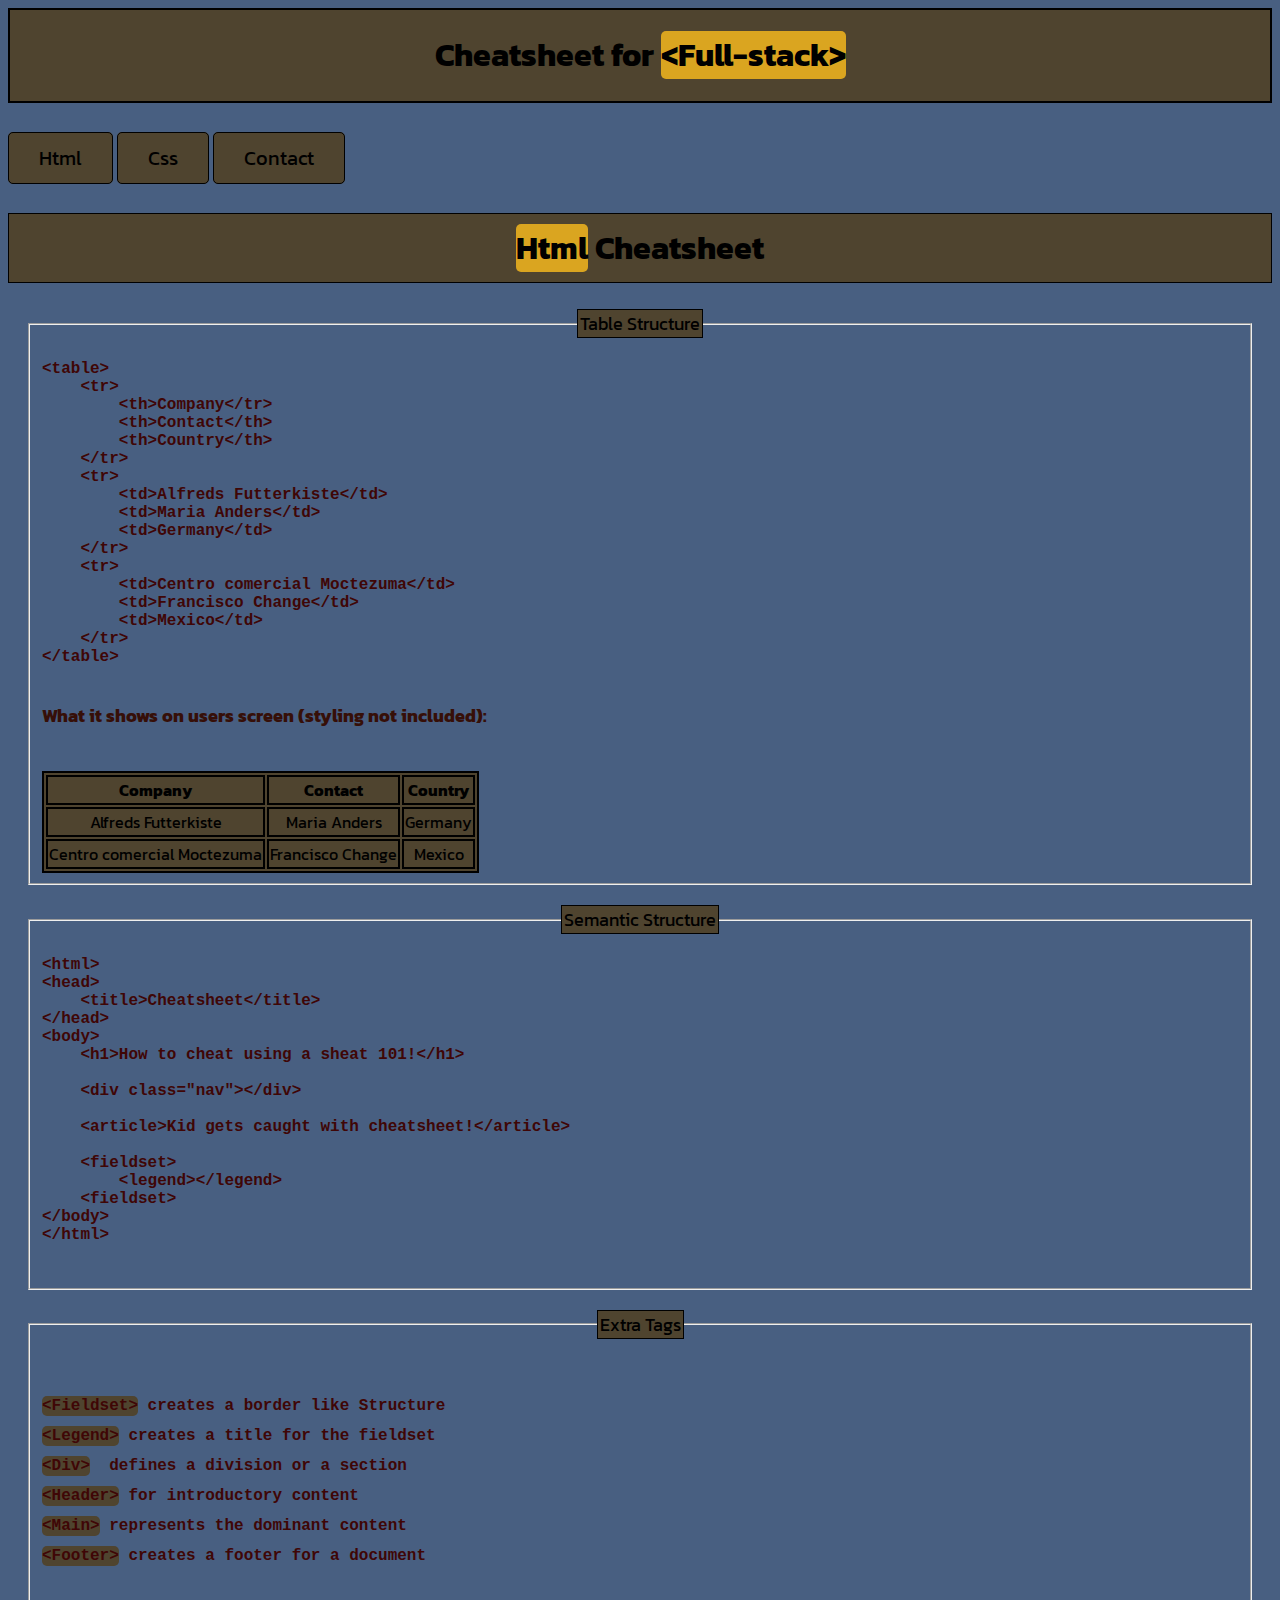
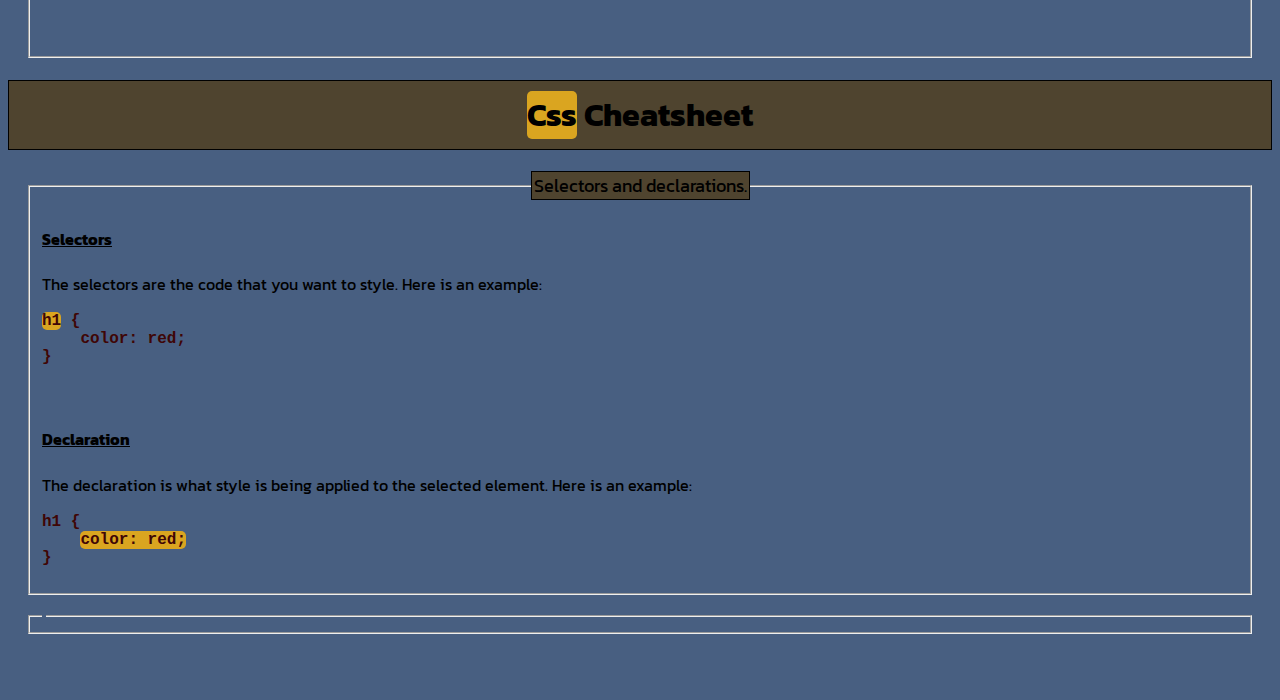
==== index.html @ fc0a7e22 "Add files via upload" ====
<!DOCTYPe html>
<html>

<head>
    <title>Cheatsheet</title>
    <link rel="stylesheet" href="styles.css">
    <link rel="preconnect" href="https://fonts.googleapis.com">
    <link rel="preconnect" href="https://fonts.gstatic.com" crossorigin>
    <link href="https://fonts.googleapis.com/css2?family=Kanit:wght@300&display=swap" rel="stylesheet">
</head>

<body>
        <div class="header">
        <h1>Cheatsheet for <div class="highlight">&lt;Full-stack&gt;</div></h1>
    </div>
    <div class="buttons">
        <a href="#classHtml">Html</a>
        <a href="#classCss">Css</a>
        <a href="/Extraneous/contact.html">Contact</a>
    </div>
    <div id="classHtml">
        <h2 class="htmlTopic">
            <div class="highlight">Html</div> Cheatsheet
        </h2>
        <fieldset class="htmlFieldset">
            <legend class="legend">Table Structure</legend>
            <pre class="fieldset">
&lt;table&gt;
    &lt;tr&gt;
        &lt;th&gt;Company&lt;/tr&gt;
        &lt;th&gt;Contact&lt;/th&gt;
        &lt;th&gt;Country&lt;/th&gt;
    &lt;/tr&gt;
    &lt;tr&gt;
        &lt;td&gt;Alfreds Futterkiste&lt;/td&gt;
        &lt;td&gt;Maria Anders&lt;/td&gt;
        &lt;td&gt;Germany&lt;/td&gt;
    &lt;/tr&gt;
    &lt;tr&gt;
        &lt;td&gt;Centro comercial Moctezuma&lt;/td&gt;
        &lt;td&gt;Francisco Change&lt;/td&gt;
        &lt;td&gt;Mexico&lt;/td&gt;
    &lt;/tr&gt;
&lt;/table&gt;
                </pre>
            <p>What it shows on users screen (styling not included):</p>
            <br>
            <table class="table">
                <tr>
                    <th>Company</th>
                    <th>Contact</th>
                    <th>Country</th>
                </tr>
                <tr>
                    <td>Alfreds Futterkiste</td>
                    <td>Maria Anders</td>
                    <td>Germany</td>
                </tr>
                <tr>
                    <td>Centro comercial Moctezuma</td>
                    <td>Francisco Change</td>
                    <td>Mexico</td>
                </tr>
            </table>
        </fieldset>
        <fieldset class="htmlFieldset">
            <legend class="legend">Semantic Structure</legend>
            <pre class="fieldset">
&lt;html&gt;
&lt;head&gt;
    &lt;title&gt;Cheatsheet&lt;/title&gt;
&lt;/head&gt;
&lt;body&gt;
    &lt;h1&gt;How to cheat using a sheat 101!&lt;/h1&gt;
    
    &lt;div class="nav"&gt;&lt;/div&gt;
    
    &lt;article&gt;Kid gets caught with cheatsheet!&lt;/article&gt;
    
    &lt;fieldset&gt;
        &lt;legend&gt;&lt;/legend&gt;
    &lt;fieldset&gt;
&lt;/body&gt;
&lt;/html&gt;
                </pre>
        </fieldset>
        <fieldset class="htmlFieldset">
            <legend class="legend">Extra Tags</legend>
            <pre class="fieldset">
                    <div class="extraTags">
<div>&lt;Fieldset&gt;</div> creates a border like Structure
<div>&lt;Legend&gt;</div> creates a title for the fieldset 
<div>&lt;Div&gt;</div>  defines a division or a section
<div>&lt;Header&gt;</div> for introductory content
<div>&lt;Main&gt;</div> represents the dominant content
<div>&lt;Footer&gt;</div> creates a footer for a document
                    </div>
                </pre>
        </fieldset>
    </div>
    <div id="classCss">
        <h1 class="cssTopic">
            <div class="highlight">Css</div> Cheatsheet
        </h1>
        <fieldset class="cssFieldset">
            <legend class="legend">
                Selectors and declarations.
            </legend>
            <h4>
                <u>Selectors</u>
            </h4>
            <p>
                The selectors are the code that you want to style.
                Here is an example:
            </p>
<pre class="fieldset">
<div class="highlight">h1</div> {
    color: red;
}
</pre>
            <br>
            <h4>
                <u>Declaration</u>
            </h4>
            <p>
                The declaration is what style is being applied to the selected element.
                Here is an example:
            </p>
<pre class="fieldset">
h1 {
    <div class="highlight">color: red;</div>
}
</pre>
        </fieldset>
        <fieldset class="cssFieldset">
            <legend></legend>
        </fieldset>
    </div>
</body>

</html>
---- styles.css ----
body {
    background-color: rgb(72, 95, 129);
    font-family: kanit, 'Courier New', serif;
}

.header {
    text-align: center;
    border: 2px solid black;
    background-color: rgb(79, 68, 47);
}


.highlight
 {
    background-color: goldenrod;
    display: inline-block;
    border-radius: 5px;;
}

#classHtml .htmlTopic {
    text-align: center;
    border: 1px solid black;
    margin-top: 80px;
    background-color: rgb(79, 68, 47);
    padding: 10px;
    font-size: xx-large;
}

.htmlFieldset, .cssFieldset {
    margin: 20px;
}

.legend {
    text-align: center;
    border: 1px solid black;
    background-color: rgb(79, 68, 47);
    font-size: large;
}

.fieldset {
    color: rgb(63, 6, 6);
    font-weight: bold;
    font-size: large;
}

.table, td, th{
    border: 2px solid black;
    background-color: rgb(79, 68, 47);
    text-align: center;
}

#classHtml p {
    font-size: large;
    color: rgb(54, 15, 8);
    font-weight: bold;
}

.extraTags div {
    background-color: rgb(79, 68, 47);
    display: inline-block;
    line-height: 20px;
    margin-bottom: 10px;
    border-radius: 5px;
}

.cssTopic{
    text-align: center;
    border: 1px solid black;
    background-color: rgb(79, 68, 47);
    padding: 10px;
}

.buttons a {
    position: relative;
    text-align: center;
    top: 40px;
    font-size: 20px;
    padding: 10px 30px;
    border: 1px solid black;
    text-decoration: none;
    color: black;
    background-color: rgb(79, 68, 47);
    border-radius: 5px;
    transition: font-size 0.5s;
    
}

a:hover {
    color: rgb(79, 68, 47);
    background-color: goldenrod;
    font-size:30px;
}
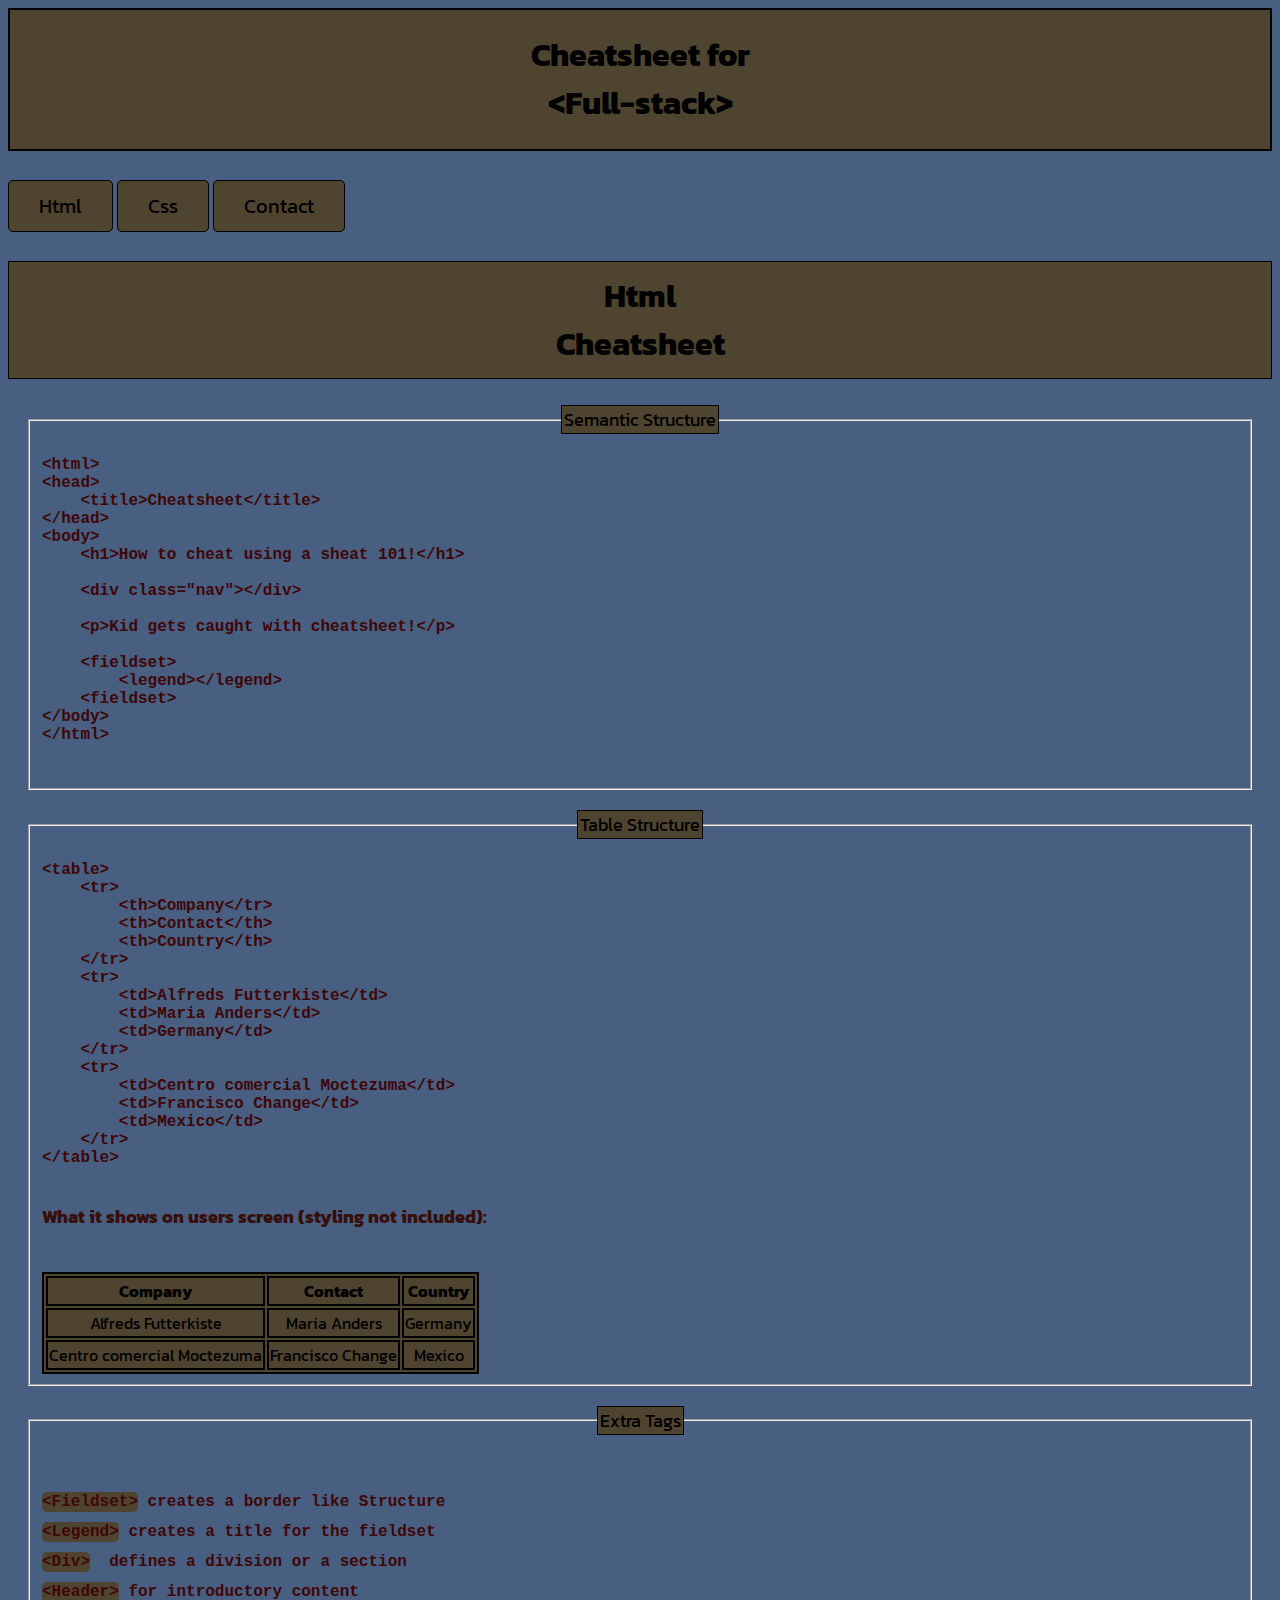
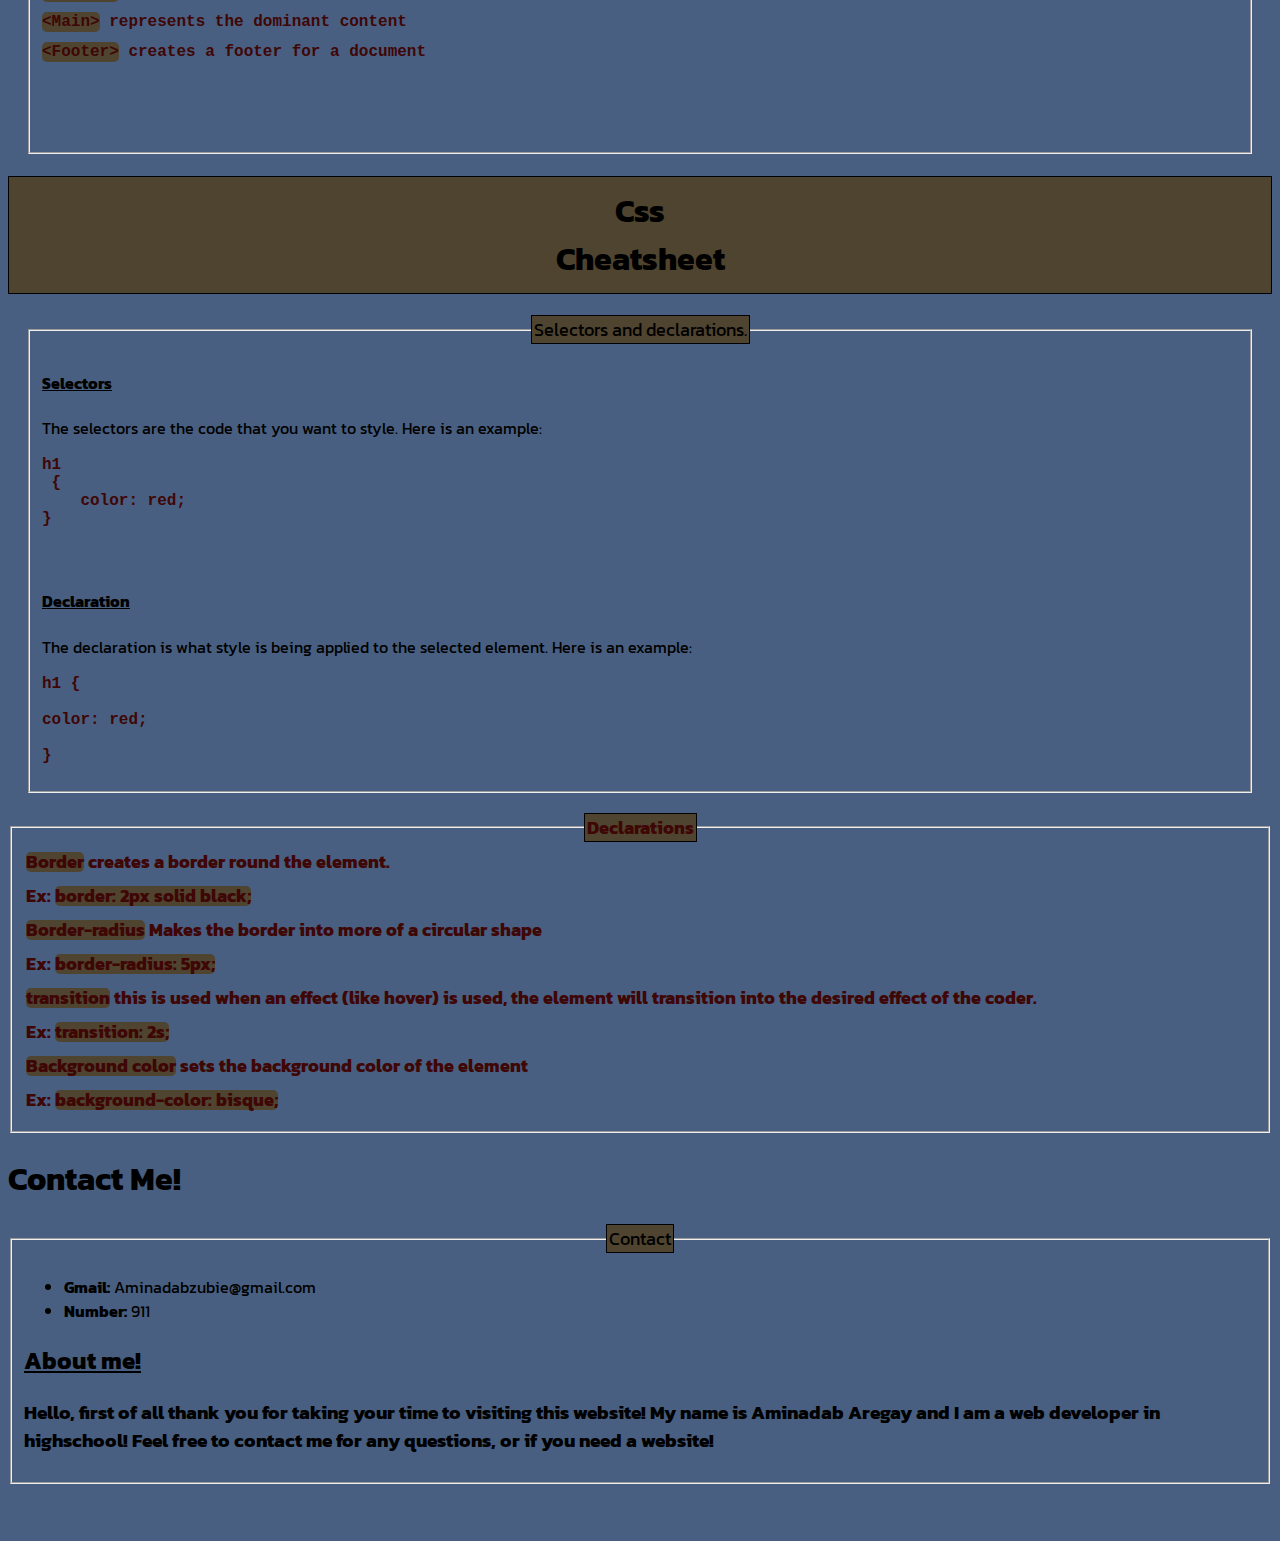
==== commit 528ab87a: "Update index.html" ====
--- a/index.html
+++ b/index.html
@@ -10,18 +10,40 @@
 </head>
 
 <body>
-        <div class="header">
-        <h1>Cheatsheet for <div class="highlight">&lt;Full-stack&gt;</div></h1>
+    <div class="header">
+        <h1>Cheatsheet for <div id="highlight">&lt;Full-stack&gt;</div>
+        </h1>
     </div>
     <div class="buttons">
         <a href="#classHtml">Html</a>
         <a href="#classCss">Css</a>
-        <a href="/Extraneous/contact.html">Contact</a>
+        <a href="#classContact">Contact</a>
     </div>
     <div id="classHtml">
         <h2 class="htmlTopic">
-            <div class="highlight">Html</div> Cheatsheet
+            <div id="highlight">Html</div> Cheatsheet
         </h2>
+        <fieldset class="htmlFieldset">
+            <legend class="legend">Semantic Structure</legend>
+            <pre class="fieldset">
+&lt;html&gt;
+&lt;head&gt;
+    &lt;title&gt;Cheatsheet&lt;/title&gt;
+&lt;/head&gt;
+&lt;body&gt;
+    &lt;h1&gt;How to cheat using a sheat 101!&lt;/h1&gt;
+    
+    &lt;div class="nav"&gt;&lt;/div&gt;
+    
+    &lt;p&gt;Kid gets caught with cheatsheet!&lt;/p&gt;
+    
+    &lt;fieldset&gt;
+        &lt;legend&gt;&lt;/legend&gt;
+    &lt;fieldset&gt;
+&lt;/body&gt;
+&lt;/html&gt;
+                </pre>
+        </fieldset>
         <fieldset class="htmlFieldset">
             <legend class="legend">Table Structure</legend>
             <pre class="fieldset">
@@ -63,27 +85,7 @@
                 </tr>
             </table>
         </fieldset>
-        <fieldset class="htmlFieldset">
-            <legend class="legend">Semantic Structure</legend>
-            <pre class="fieldset">
-&lt;html&gt;
-&lt;head&gt;
-    &lt;title&gt;Cheatsheet&lt;/title&gt;
-&lt;/head&gt;
-&lt;body&gt;
-    &lt;h1&gt;How to cheat using a sheat 101!&lt;/h1&gt;
-    
-    &lt;div class="nav"&gt;&lt;/div&gt;
-    
-    &lt;article&gt;Kid gets caught with cheatsheet!&lt;/article&gt;
-    
-    &lt;fieldset&gt;
-        &lt;legend&gt;&lt;/legend&gt;
-    &lt;fieldset&gt;
-&lt;/body&gt;
-&lt;/html&gt;
-                </pre>
-        </fieldset>
+
         <fieldset class="htmlFieldset">
             <legend class="legend">Extra Tags</legend>
             <pre class="fieldset">
@@ -100,7 +102,7 @@
     </div>
     <div id="classCss">
         <h1 class="cssTopic">
-            <div class="highlight">Css</div> Cheatsheet
+            <div id="highlight">Css</div> Cheatsheet
         </h1>
         <fieldset class="cssFieldset">
             <legend class="legend">
@@ -113,8 +115,8 @@
                 The selectors are the code that you want to style.
                 Here is an example:
             </p>
-<pre class="fieldset">
-<div class="highlight">h1</div> {
+            <pre class="fieldset">
+<div id="highlight">h1</div> {
     color: red;
 }
 </pre>
@@ -126,16 +128,51 @@
                 The declaration is what style is being applied to the selected element.
                 Here is an example:
             </p>
-<pre class="fieldset">
+            <pre class="fieldset">
 h1 {
-    <div class="highlight">color: red;</div>
+    <div id="highlight">color: red;</div>
 }
 </pre>
         </fieldset>
-        <fieldset class="cssFieldset">
-            <legend></legend>
+        <fieldset class="fieldset">
+            <legend class="legend">Declarations</legend>
+            <div class="extraTags">
+                <div>Border</div> creates a border round the element. <br> 
+                Ex: <div id="highlight">border: 2px solid black;</div> 
+                <br>
+                <div>Border-radius</div> Makes the border into more of a circular shape <br>
+                Ex: <div id="highlight">border-radius: 5px;</div>
+                <br>
+                <div>transition</div> this is used when an effect (like hover) is used, the
+                element will transition into the desired effect of the coder. <br>
+                Ex: <div id="highlight">transition: 2s;</div>
+                <br>
+                <div>Background color</div> sets the background color of the element <br>
+                Ex: <div id="highlight">background-color: bisque;</div>
+
+            </div>
         </fieldset>
     </div>
+    <div id="classContact">
+        <h1 class="contactTitle">
+            Contact Me!
+        </h1>
+        <fieldset>
+            <legend class="legend">Contact</legend>
+            <ul class="contact">
+                <li><strong>Gmail:</strong> Aminadabzubie@gmail.com</li>
+                <li><strong>Number:</strong> 911</li>
+            </ul>
+            <h2 class="aboutTitle">
+                <u>About me!</u>
+            </h2>
+            <h3 class="about">
+                Hello, first of all thank you for taking your time to visiting this website!
+                My name is Aminadab Aregay and I am a web developer in highschool! Feel free to
+                contact me for any questions, or if you need a website!
+            </h3>
+    </div>
+    </fieldset>
 </body>
 
-</html>+</html>
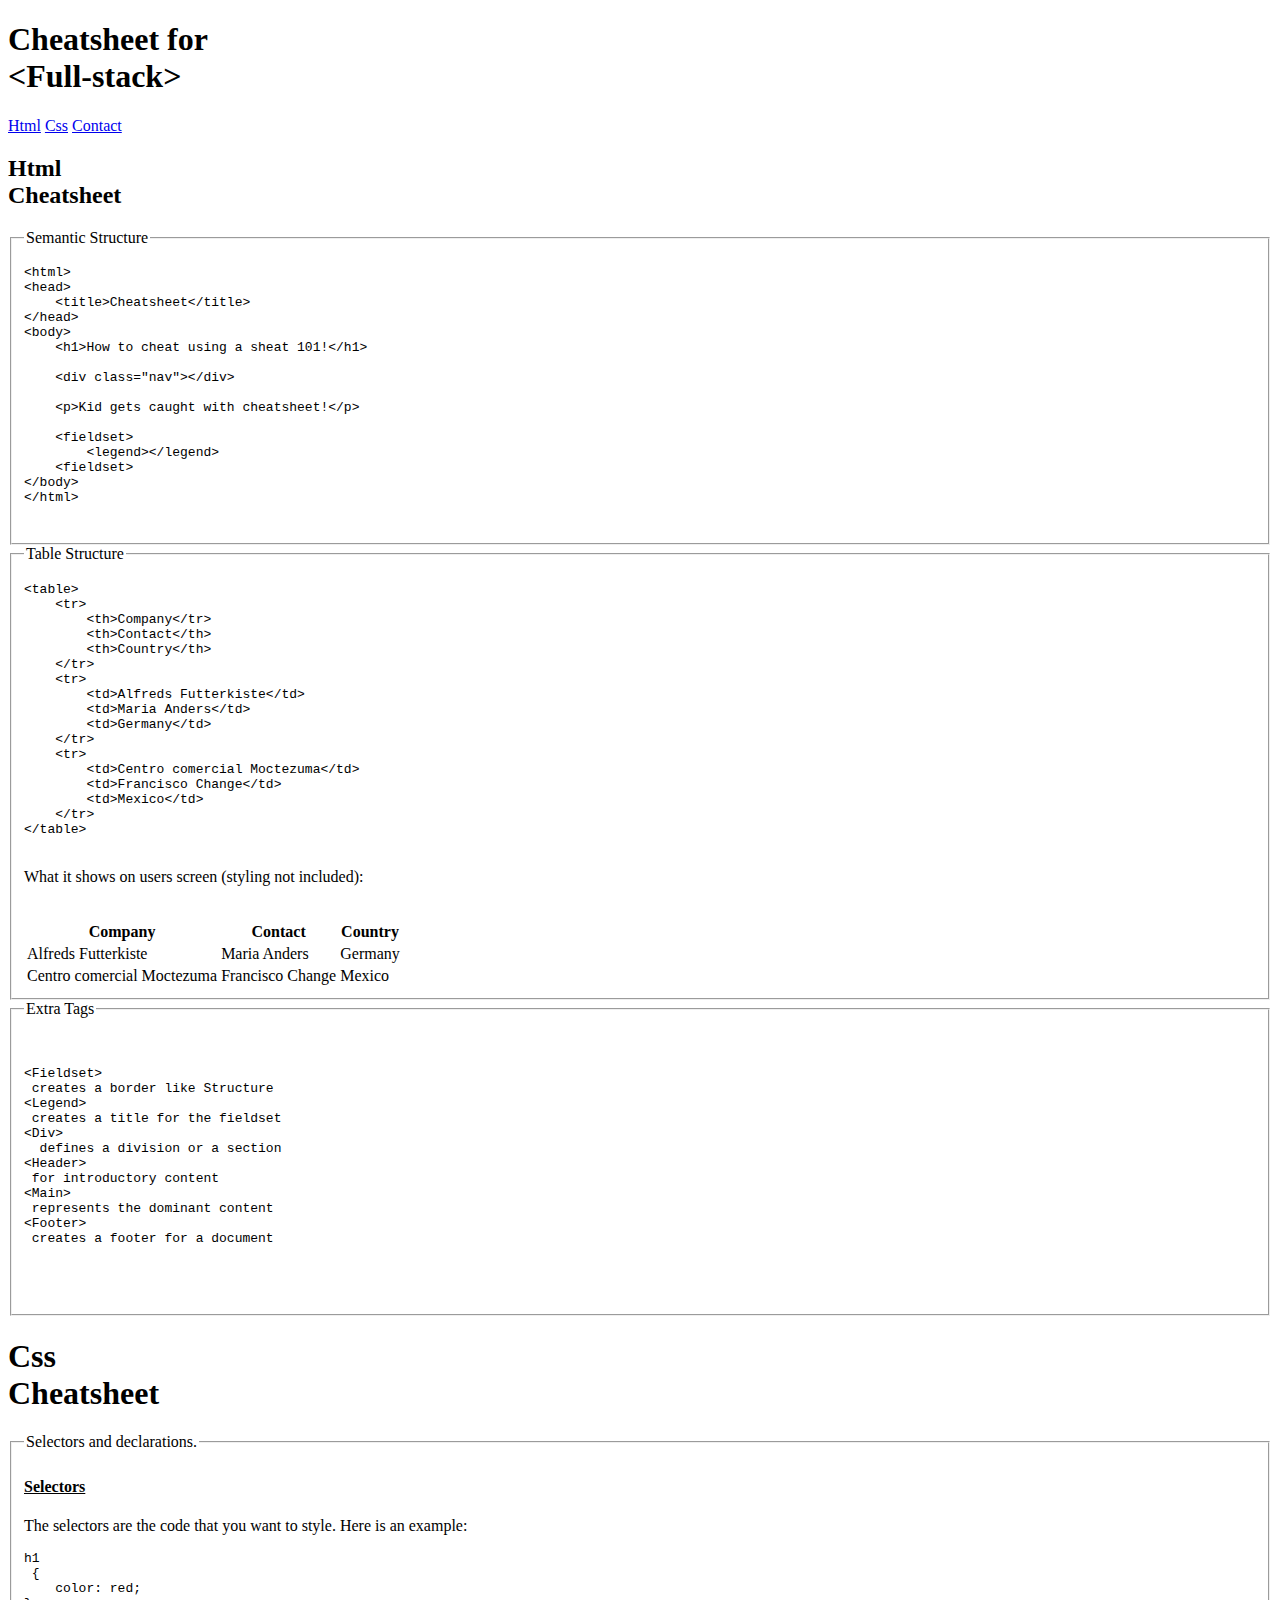
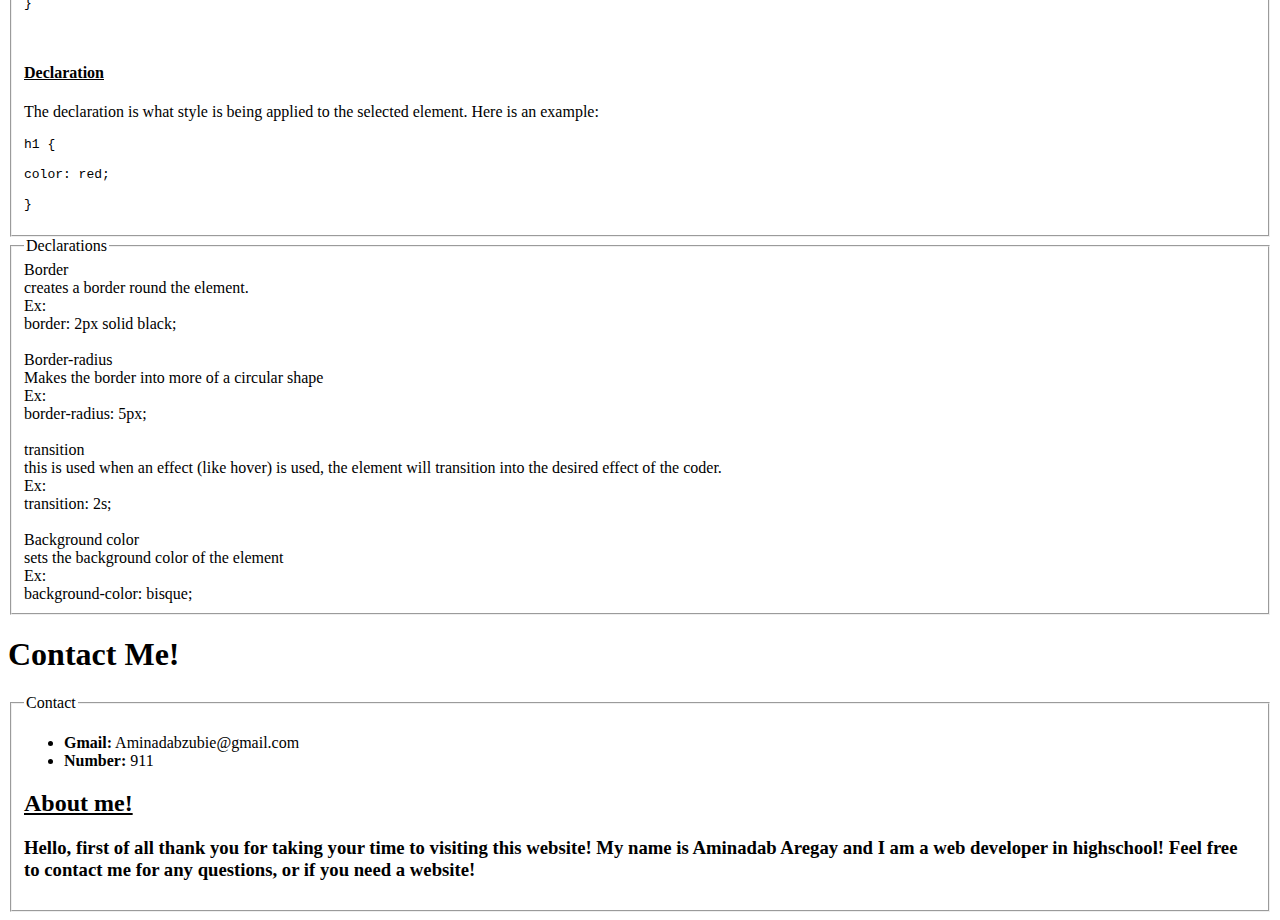
==== commit 3d106d74: "Update index.html" ====
--- a/index.html
+++ b/index.html
@@ -3,7 +3,7 @@
 
 <head>
     <title>Cheatsheet</title>
-    <link rel="stylesheet" href="styles.css">
+    <link rel="stylesheet" href="resources/css/index.css">
     <link rel="preconnect" href="https://fonts.googleapis.com">
     <link rel="preconnect" href="https://fonts.gstatic.com" crossorigin>
     <link href="https://fonts.googleapis.com/css2?family=Kanit:wght@300&display=swap" rel="stylesheet">
@@ -13,11 +13,12 @@
     <div class="header">
         <h1>Cheatsheet for <div id="highlight">&lt;Full-stack&gt;</div>
         </h1>
-    </div>
-    <div class="buttons">
-        <a href="#classHtml">Html</a>
-        <a href="#classCss">Css</a>
-        <a href="#classContact">Contact</a>
+    
+        <div class="buttons">
+            <a href="#classHtml">Html</a>
+            <a href="#classCss">Css</a>
+            <a href="#classContact">Contact</a>
+        </div>
     </div>
     <div id="classHtml">
         <h2 class="htmlTopic">
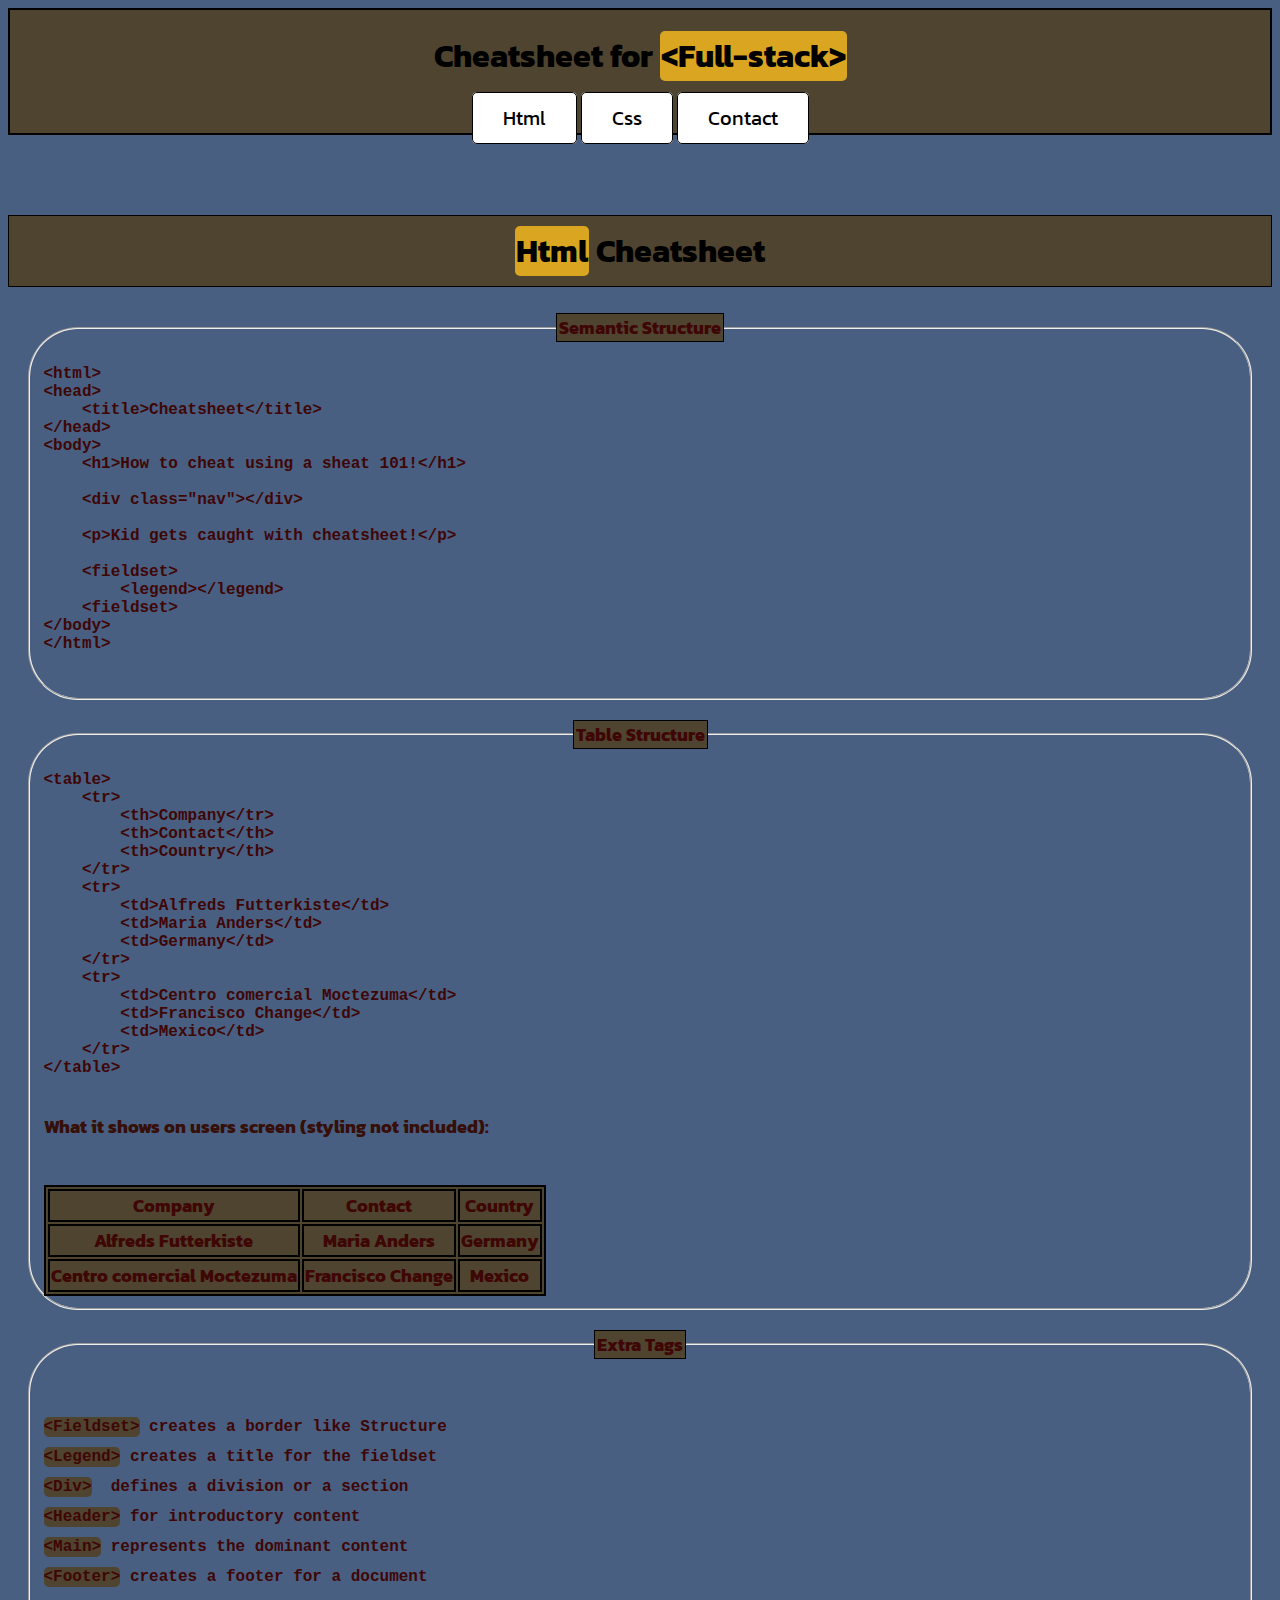
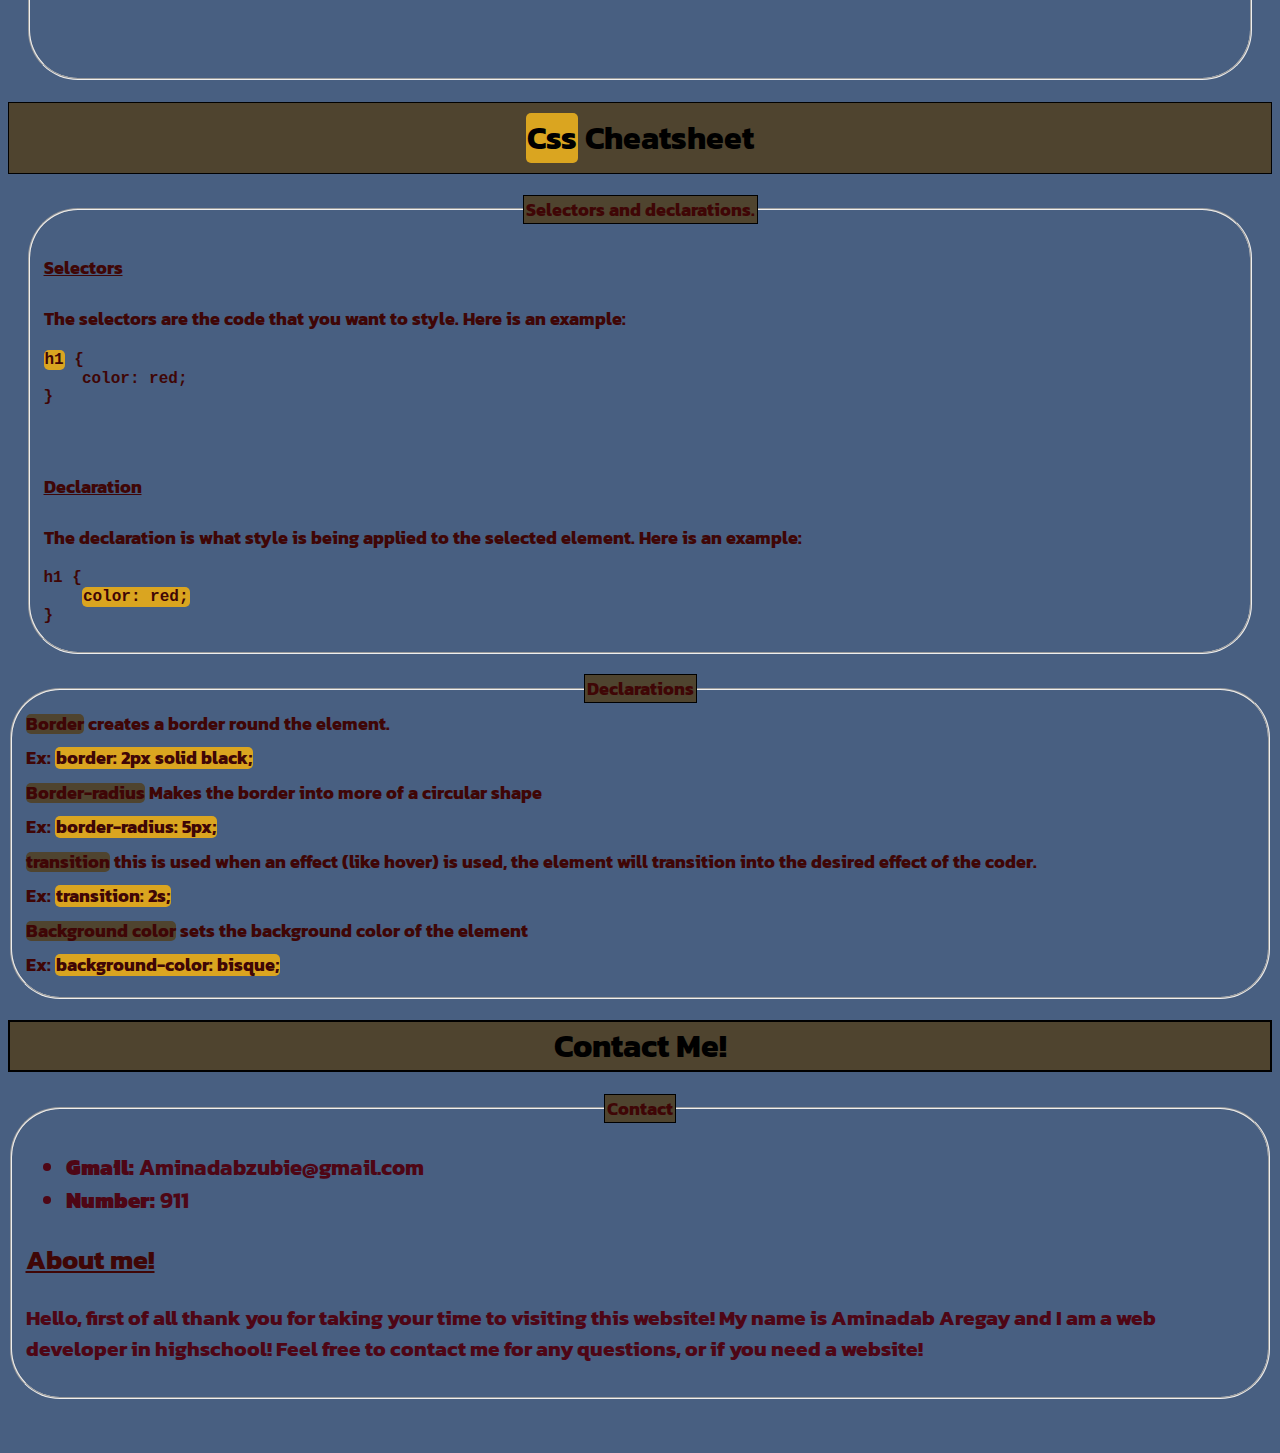
==== commit 6bd84a41: "Update index.html" ====
--- a/index.html
+++ b/index.html
@@ -3,7 +3,7 @@
 
 <head>
     <title>Cheatsheet</title>
-    <link rel="stylesheet" href="resources/css/index.css">
+    <link rel="stylesheet" href="styles.css">
     <link rel="preconnect" href="https://fonts.googleapis.com">
     <link rel="preconnect" href="https://fonts.gstatic.com" crossorigin>
     <link href="https://fonts.googleapis.com/css2?family=Kanit:wght@300&display=swap" rel="stylesheet">
--- a/styles.css
+++ b/styles.css
@@ -0,0 +1,112 @@
+body {
+  background-color: rgb(72, 95, 129);
+  font-family: kanit, 'Courier New', serif;
+}
+
+.header {
+  text-align: center;
+  border: 2px solid black;
+  background-color: rgb(79, 68, 47);
+  top: 1px;
+  position: sticky;
+}
+
+
+#highlight
+{
+  background-color: goldenrod;
+  display: inline-block;
+  border-radius: 5px;
+  padding: 1px;
+}
+
+#classHtml .htmlTopic {
+  text-align: center;
+  border: 1px solid black;
+  margin-top: 80px;
+  background-color: rgb(79, 68, 47);
+  padding: 10px;
+  font-size: xx-large;
+}
+
+.htmlFieldset, .cssFieldset {
+  margin: 20px;
+}
+
+.legend {
+  text-align: center;
+  border: 1px solid black;
+  background-color: rgb(79, 68, 47);
+  font-size: large;
+}
+
+fieldset {
+  color: rgb(63, 6, 6);
+  font-weight: bold;
+  font-size: large;
+  border-radius: 50px;
+}
+
+.table, td, th{
+  border: 2px solid black;
+  background-color: rgb(79, 68, 47);
+  text-align: center;
+}
+
+#classHtml p {
+  font-size: large;
+  color: rgb(54, 15, 8);
+  font-weight: bold;
+}
+
+.extraTags div {
+  background-color: rgb(79, 68, 47);
+  display: inline-block;
+  line-height: 20px;
+  margin-bottom: 10px;
+  border-radius: 5px;
+}
+
+.cssTopic{
+  text-align: center;
+  border: 1px solid black;
+  background-color: rgb(79, 68, 47);
+  padding: 10px;
+}
+
+.buttons a {
+  text-align: center;
+  font-size: 20px;
+  padding: 10px 30px;
+  border: 1px solid black;
+  text-decoration: none;
+  color: black;
+  background-color: white;
+  border-radius: 5px;
+  transition: 0.5s;
+  
+}
+
+a:hover {
+  color: rgb(79, 68, 47);
+  background-color: goldenrod;
+  font-size:30px;
+}
+
+
+.contactTitle {
+
+  position: relative;
+  border: 2px solid black;
+  background-color: rgb(79, 68, 47);
+  text-align: center;
+}
+
+.about {
+  color: rgb(78, 6, 21);
+}
+
+.contact {
+  font-size: larger;
+  color: rgb(78, 6, 21);
+}
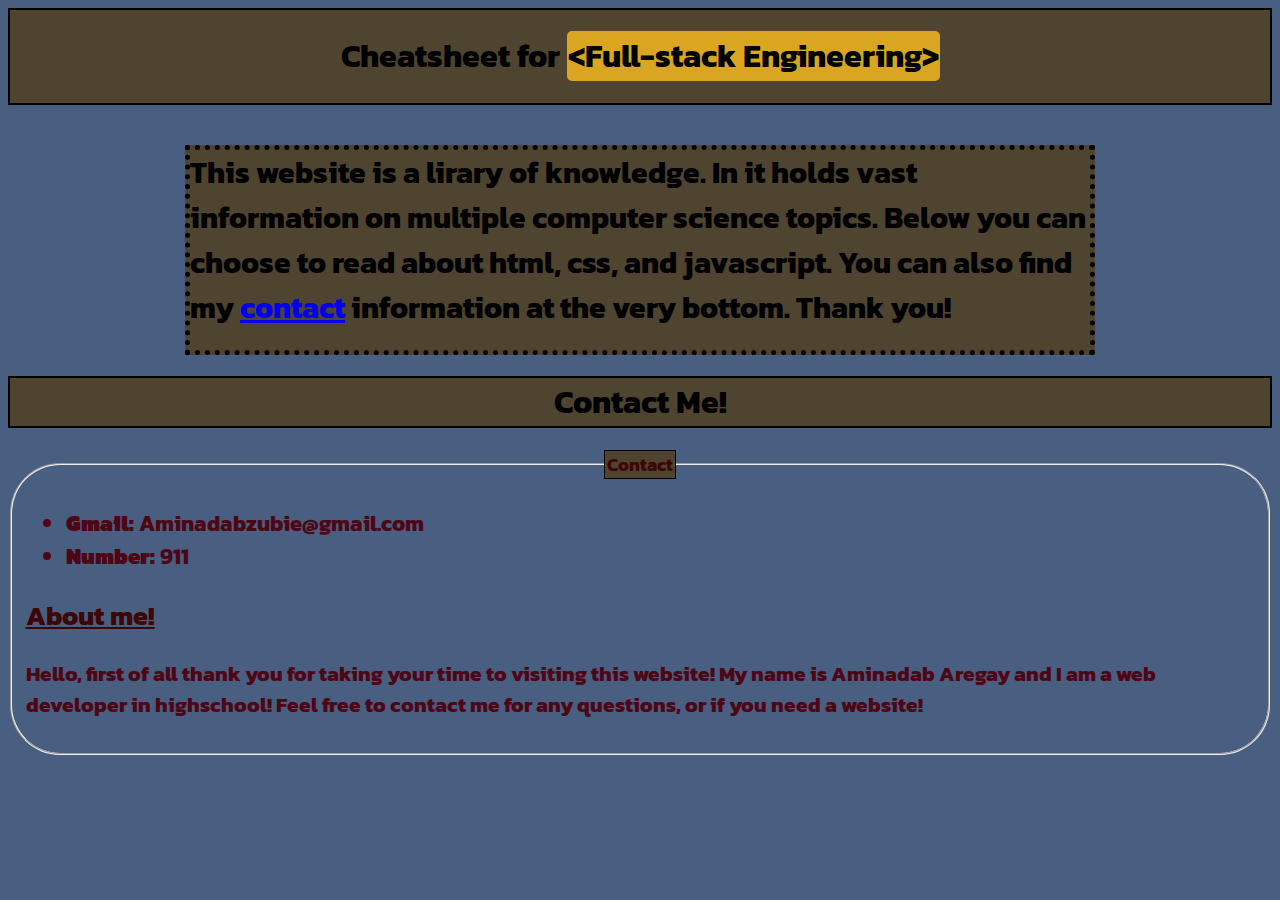
==== commit ff84a0a4: "New web change" ====
--- a/index.html
+++ b/index.html
@@ -11,148 +11,15 @@
 
 <body>
     <div class="header">
-        <h1>Cheatsheet for <div id="highlight">&lt;Full-stack&gt;</div>
+        <h1>Cheatsheet for <div id="highlight">&lt;Full-stack Engineering&gt;</div>
         </h1>
-    
-        <div class="buttons">
-            <a href="#classHtml">Html</a>
-            <a href="#classCss">Css</a>
-            <a href="#classContact">Contact</a>
+    </div>
+    <div class="body">
+        <div class="Intro">
+            <b style="font-size: 30px;">This website is a lirary of knowledge. In it holds vast information on multiple computer science topics. Below you can choose to read about html, css, and javascript. You can also find my <a href="#classContact">contact</a> information at the very bottom. Thank you!</b>
         </div>
     </div>
-    <div id="classHtml">
-        <h2 class="htmlTopic">
-            <div id="highlight">Html</div> Cheatsheet
-        </h2>
-        <fieldset class="htmlFieldset">
-            <legend class="legend">Semantic Structure</legend>
-            <pre class="fieldset">
-&lt;html&gt;
-&lt;head&gt;
-    &lt;title&gt;Cheatsheet&lt;/title&gt;
-&lt;/head&gt;
-&lt;body&gt;
-    &lt;h1&gt;How to cheat using a sheat 101!&lt;/h1&gt;
-    
-    &lt;div class="nav"&gt;&lt;/div&gt;
-    
-    &lt;p&gt;Kid gets caught with cheatsheet!&lt;/p&gt;
-    
-    &lt;fieldset&gt;
-        &lt;legend&gt;&lt;/legend&gt;
-    &lt;fieldset&gt;
-&lt;/body&gt;
-&lt;/html&gt;
-                </pre>
-        </fieldset>
-        <fieldset class="htmlFieldset">
-            <legend class="legend">Table Structure</legend>
-            <pre class="fieldset">
-&lt;table&gt;
-    &lt;tr&gt;
-        &lt;th&gt;Company&lt;/tr&gt;
-        &lt;th&gt;Contact&lt;/th&gt;
-        &lt;th&gt;Country&lt;/th&gt;
-    &lt;/tr&gt;
-    &lt;tr&gt;
-        &lt;td&gt;Alfreds Futterkiste&lt;/td&gt;
-        &lt;td&gt;Maria Anders&lt;/td&gt;
-        &lt;td&gt;Germany&lt;/td&gt;
-    &lt;/tr&gt;
-    &lt;tr&gt;
-        &lt;td&gt;Centro comercial Moctezuma&lt;/td&gt;
-        &lt;td&gt;Francisco Change&lt;/td&gt;
-        &lt;td&gt;Mexico&lt;/td&gt;
-    &lt;/tr&gt;
-&lt;/table&gt;
-                </pre>
-            <p>What it shows on users screen (styling not included):</p>
-            <br>
-            <table class="table">
-                <tr>
-                    <th>Company</th>
-                    <th>Contact</th>
-                    <th>Country</th>
-                </tr>
-                <tr>
-                    <td>Alfreds Futterkiste</td>
-                    <td>Maria Anders</td>
-                    <td>Germany</td>
-                </tr>
-                <tr>
-                    <td>Centro comercial Moctezuma</td>
-                    <td>Francisco Change</td>
-                    <td>Mexico</td>
-                </tr>
-            </table>
-        </fieldset>
-
-        <fieldset class="htmlFieldset">
-            <legend class="legend">Extra Tags</legend>
-            <pre class="fieldset">
-                    <div class="extraTags">
-<div>&lt;Fieldset&gt;</div> creates a border like Structure
-<div>&lt;Legend&gt;</div> creates a title for the fieldset 
-<div>&lt;Div&gt;</div>  defines a division or a section
-<div>&lt;Header&gt;</div> for introductory content
-<div>&lt;Main&gt;</div> represents the dominant content
-<div>&lt;Footer&gt;</div> creates a footer for a document
-                    </div>
-                </pre>
-        </fieldset>
-    </div>
-    <div id="classCss">
-        <h1 class="cssTopic">
-            <div id="highlight">Css</div> Cheatsheet
-        </h1>
-        <fieldset class="cssFieldset">
-            <legend class="legend">
-                Selectors and declarations.
-            </legend>
-            <h4>
-                <u>Selectors</u>
-            </h4>
-            <p>
-                The selectors are the code that you want to style.
-                Here is an example:
-            </p>
-            <pre class="fieldset">
-<div id="highlight">h1</div> {
-    color: red;
-}
-</pre>
-            <br>
-            <h4>
-                <u>Declaration</u>
-            </h4>
-            <p>
-                The declaration is what style is being applied to the selected element.
-                Here is an example:
-            </p>
-            <pre class="fieldset">
-h1 {
-    <div id="highlight">color: red;</div>
-}
-</pre>
-        </fieldset>
-        <fieldset class="fieldset">
-            <legend class="legend">Declarations</legend>
-            <div class="extraTags">
-                <div>Border</div> creates a border round the element. <br> 
-                Ex: <div id="highlight">border: 2px solid black;</div> 
-                <br>
-                <div>Border-radius</div> Makes the border into more of a circular shape <br>
-                Ex: <div id="highlight">border-radius: 5px;</div>
-                <br>
-                <div>transition</div> this is used when an effect (like hover) is used, the
-                element will transition into the desired effect of the coder. <br>
-                Ex: <div id="highlight">transition: 2s;</div>
-                <br>
-                <div>Background color</div> sets the background color of the element <br>
-                Ex: <div id="highlight">background-color: bisque;</div>
-
-            </div>
-        </fieldset>
+    <div class="pages">
     </div>
     <div id="classContact">
         <h1 class="contactTitle">
@@ -172,8 +39,9 @@
                 My name is Aminadab Aregay and I am a web developer in highschool! Feel free to
                 contact me for any questions, or if you need a website!
             </h3>
+        </fieldset>
     </div>
-    </fieldset>
+    
 </body>
 
 </html>
--- a/styles.css
+++ b/styles.css
@@ -110,3 +110,13 @@
   font-size: larger;
   color: rgb(78, 6, 21);
 }
+
+.Intro {
+  border: 5px dotted black;
+  margin-top: 40px;
+  background-color: rgb(79, 68, 47);
+  max-width: 900px;
+  height: 200px;
+  margin-left: auto;
+  margin-right: auto;
+}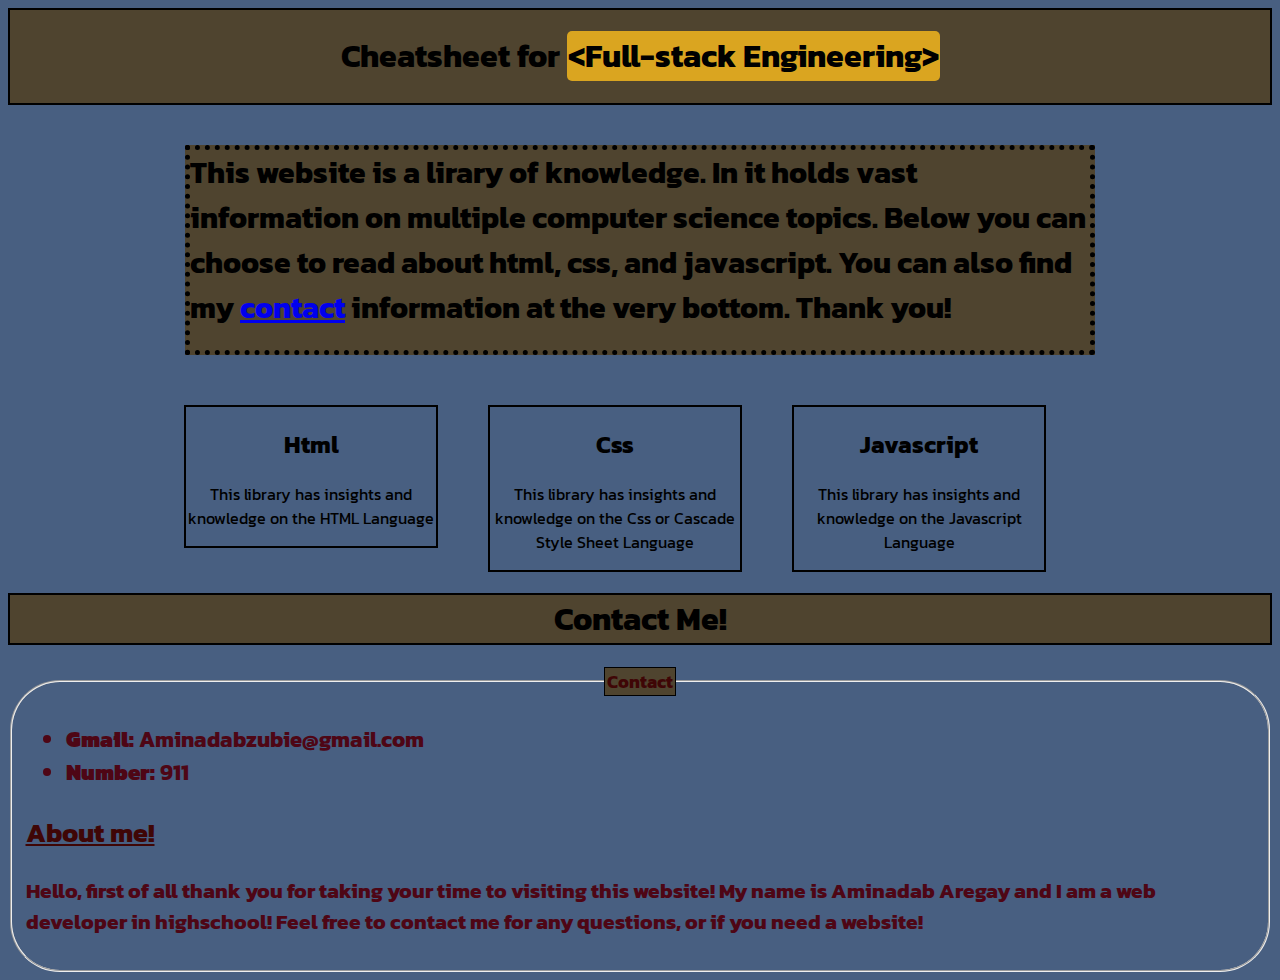
==== commit 983ab13c: "Update" ====
--- a/index.html
+++ b/index.html
@@ -20,6 +20,24 @@
         </div>
     </div>
     <div class="pages">
+        <a class=link href="/pages/html.html">
+            <div class="page html">
+                <h2>Html</h2>
+                <p>This library has insights and knowledge on the HTML Language</p>
+            </div>
+        </a>
+        <a class=link href="pages/css.html">
+            <div class="page Css">
+                <h2 >Css</h2>
+                <p>This library has insights and knowledge on the Css or Cascade Style Sheet Language</p>
+            </div>
+        </a>
+        <a class=link href="pages/javascript.html">
+            <div class="page Javascript">
+                <h2>Javascript</h2>
+                <p>This library has insights and knowledge on the Javascript Language</p>
+            </div>
+        </a>
     </div>
     <div id="classContact">
         <h1 class="contactTitle">
--- a/styles.css
+++ b/styles.css
@@ -8,7 +8,6 @@
   border: 2px solid black;
   background-color: rgb(79, 68, 47);
   top: 1px;
-  position: sticky;
 }
 
 
@@ -74,25 +73,6 @@
   padding: 10px;
 }
 
-.buttons a {
-  text-align: center;
-  font-size: 20px;
-  padding: 10px 30px;
-  border: 1px solid black;
-  text-decoration: none;
-  color: black;
-  background-color: white;
-  border-radius: 5px;
-  transition: 0.5s;
-  
-}
-
-a:hover {
-  color: rgb(79, 68, 47);
-  background-color: goldenrod;
-  font-size:30px;
-}
-
 
 .contactTitle {
 
@@ -110,7 +90,7 @@
   font-size: larger;
   color: rgb(78, 6, 21);
 }
-
+/* ====================================================== */
 .Intro {
   border: 5px dotted black;
   margin-top: 40px;
@@ -119,4 +99,28 @@
   height: 200px;
   margin-left: auto;
   margin-right: auto;
+}
+
+.pages {
+  display: flex;
+  justify-content: center;
+}
+
+.page {
+  border: 2px solid black;
+  width: 250px;
+  text-align: center;
+  margin-top: 50px;
+  margin-right: 50px;
+}
+
+.link {
+  text-decoration: none;
+  color: black;
+  transition: .4s;
+}
+
+.link:hover {
+  font-size: 20px;
+  color: whitesmoke;
 }